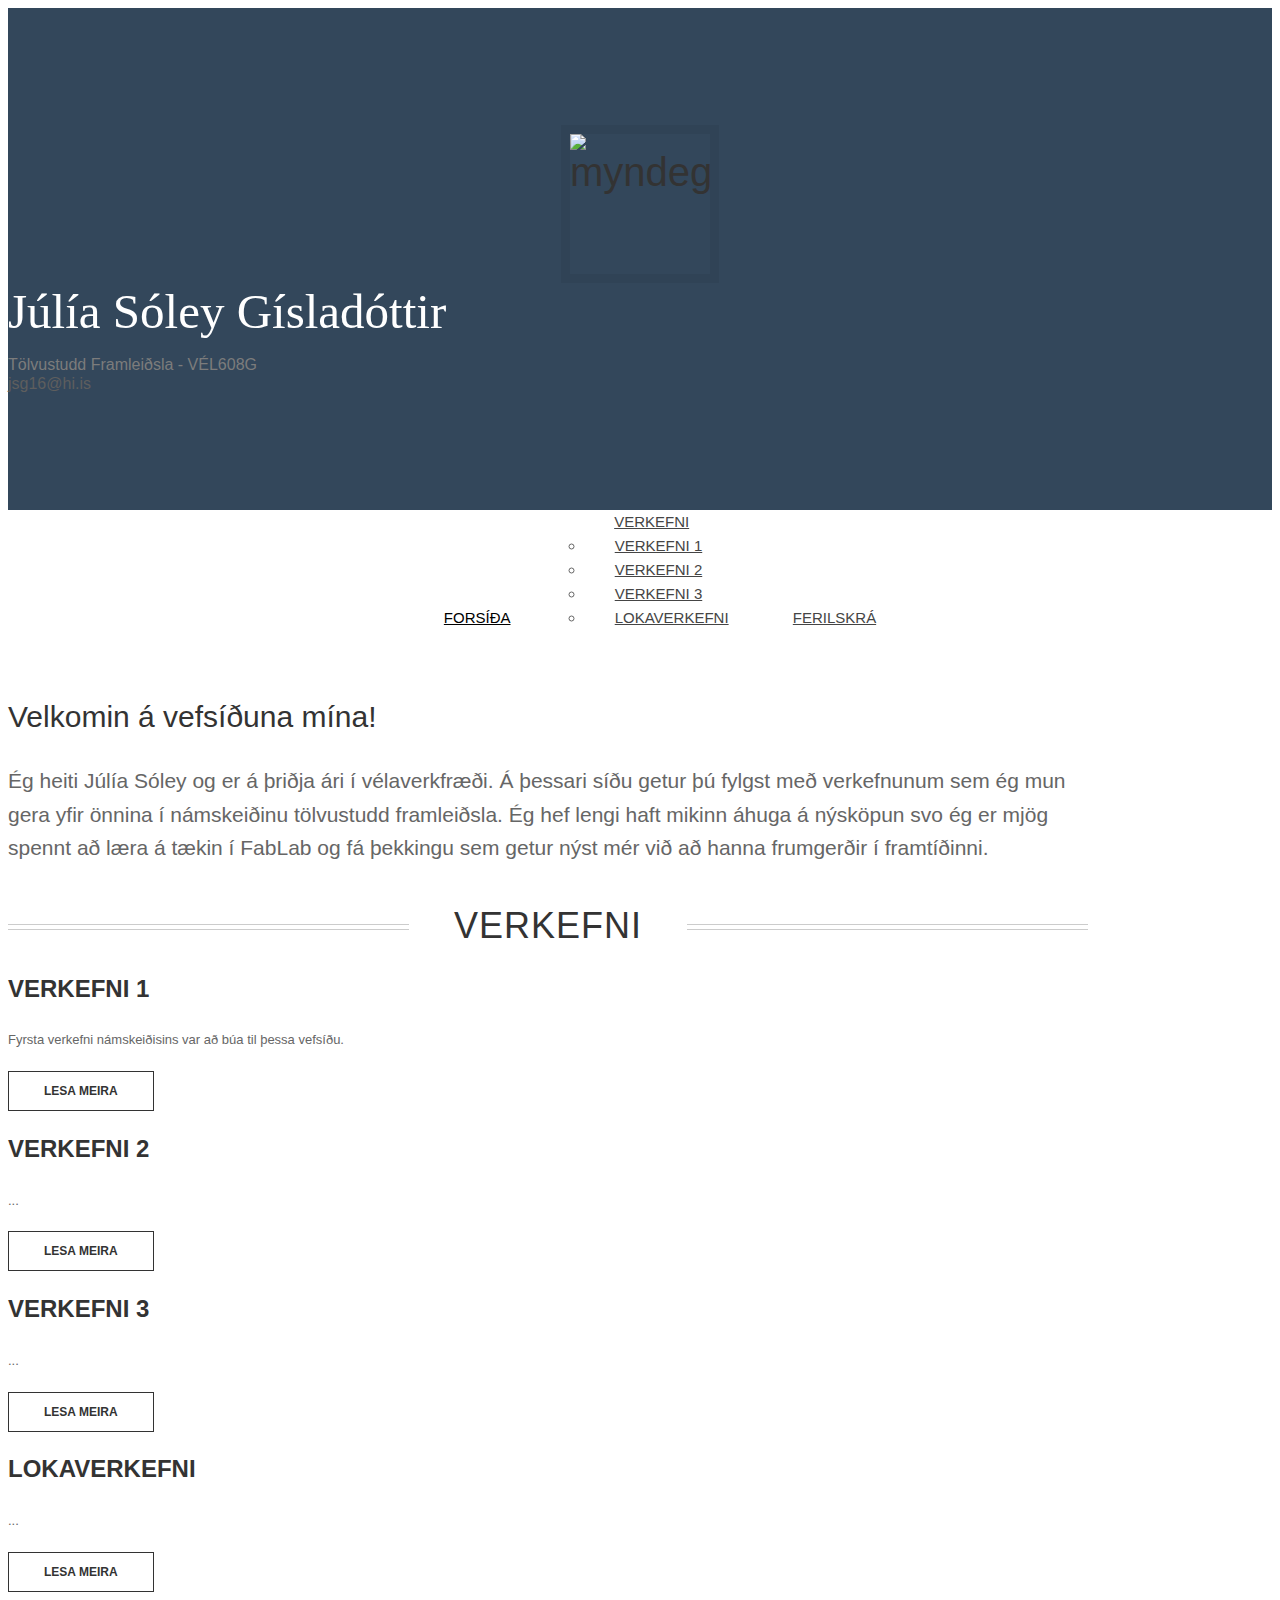
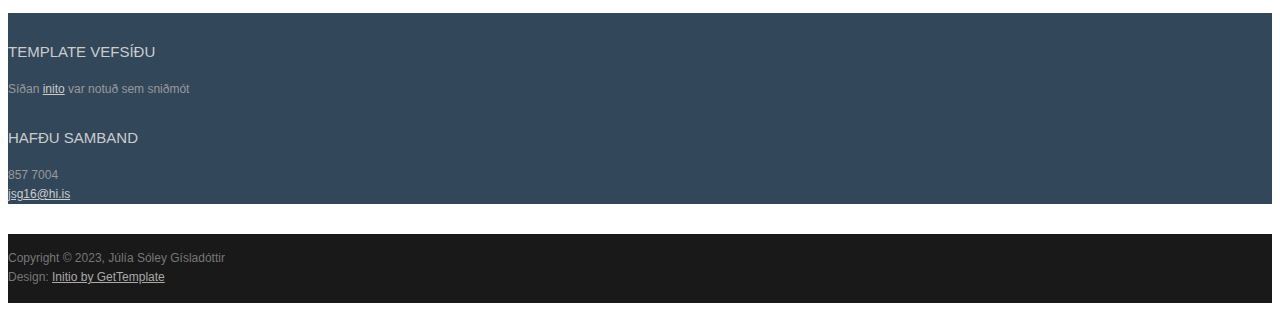
==== index.html @ 00421f52 "prufa" ====
<!DOCTYPE html>
<html lang="en">
<head>
  <meta charset="utf-8">
  <meta name="viewport" content="width=device-width, initial-scale=1.0">
  <meta name="description" content="">
  <meta name="author" content="Sergey Pozhilov (GetTemplate.com)">
  <title>Initio - Free, multipurpose html5 template by GetTemplate</title>
  <link rel="shortcut icon" href="assets/images/gt_favicon.png"><!-- Bootstrap -->
  <link href="https://netdna.bootstrapcdn.com/bootstrap/3.0.0/css/bootstrap.no-icons.min.css" rel="stylesheet"><!-- Icons -->
  <link href="https://netdna.bootstrapcdn.com/font-awesome/4.0.3/css/font-awesome.css" rel="stylesheet"><!-- Fonts -->
  <link rel="stylesheet" href="assets/css/styles.css"><!--[if lt IE 9]> <script src="assets/js/html5shiv.js"></script> <![endif]-->
</head>
<body class="home">
  <header id="header">
    <div style="background-color:#33475b" id="head" class="parallax" >
      <h1 id="logo" class="text-center"><img class="img-circle" src="assets/images/myndeg1.jpg" alt="myndeg1"> <span style="color:white;" class="title">Júlía Sóley Gísladóttir</span> <span class="tagline">Tölvustudd Framleiðsla - VÉL608G<br>
      <a>jsg16@hi.is</a></span></h1>
    </div>
    <nav class="navbar navbar-default navbar-sticky">
      <div class="container-fluid">
        <div class="navbar-collapse">
          <ul class="nav navbar-nav">
            <li class="active">
              <a href="index.html">Forsíða</a>
            </li>
            <li class="dropdown">
              <a href="" class="dropdown-toggle" data-toggle="dropdown">Verkefni</a>
              <ul class="dropdown-menu">
                <li>
                  <a href="verkefni1.html">Verkefni 1</a>
                </li>
                <li>
                  <a href="verkefni1.html">Verkefni 2</a>
                </li>
                <li>
                  <a href="">Verkefni 3</a>
                </li>
                <li>
                  <a href="">Lokaverkefni</a>
                </li>
              </ul>
            </li>
            <li>
              <a href="ferilskra.html">Ferilskrá</a>
            </li>
          </ul>
        </div><!--/.nav-collapse -->
      </div>
    </nav>
  </header>
  <main id="main">
    <div class="container">
      <div class="row section topspace">
        <div class="col-md-12">
          <h3 class="text-center">Velkomin á vefsíðuna mína!</h3>
          <p class="lead text-center text-muted">Ég heiti Júlía Sóley og er á þriðja ári í vélaverkfræði. Á þessari síðu getur þú fylgst með verkefnunum sem ég mun gera yfir önnina í námskeiðinu tölvustudd framleiðsla. Ég hef lengi haft mikinn áhuga á nýsköpun svo ég er mjög spennt að læra á tækin í FabLab og fá þekkingu sem getur nýst mér við að hanna frumgerðir í framtíðinni.</p>
        </div>
      </div><!-- / section -->
      <div class="row section featured topspace">
        <h2 class="section-title"><span>Verkefni</span></h2>
        <div class="row">
          <div class="col-sm-6 col-md-3">
            <h3 class="text-center">Verkefni 1</h3>
            <p class="text-center">Fyrsta verkefni námskeiðisins var að búa til þessa vefsíðu.</p>
            <p class="text-center"><a href="sidebar-left.html" class="btn btn-action">Lesa meira</a></p>
          </div>
          <div class="col-sm-6 col-md-3">
            <h3 class="text-center">verkefni 2</h3>
            <p class="text-center">...</p>
            <p class="text-center"><a href="" class="btn btn-action">Lesa meira</a></p>
          </div>
          <div class="col-sm-6 col-md-3">
            <h3 class="text-center">verkefni 3</h3>
            <p class="text-center">...</p>
            <p class="text-center"><a href="" class="btn btn-action">Lesa meira</a></p>
          </div>
          <div class="col-sm-6 col-md-3">
            <h3 class="text-center">Lokaverkefni</h3>
            <p class="text-center">...</p>
            <p class="text-center"><a href="" class="btn btn-action">Lesa meira</a></p>
          </div>
        </div>
      </div><!-- / section -->
    </div><!-- /container -->
  </main>
  <footer style="background-color:#33475b" id="footer">
    <div class="container">
      <div class="row">
        <div class="col-md-3 widget">
          <h3 class="widget-title">Template Vefsíðu</h3>
          <p><span class="tagline">Síðan <a href="https://www.free-css.com/free-css-templates/page274/initio">inito</a> var notuð sem sniðmót</span></p>
          <h3 class="widget-title">Hafðu samband</h3>
          <div class="widget-body">
            <p>857 7004<br>
            <a href="mailto:#">jsg16@hi.is</a><br></p>
          </div>
        </div>
      </div><!-- /row of widgets -->
    </div>
  </footer>
  <footer id="underfooter">
    <div class="container">
      <div class="row">
        <div class="col-md-6 widget">
          <div class="widget-body"></div>
        </div>
        <div class="col-md-6 widget">
          <div class="widget-body">
            <p class="text-right">Copyright © 2023, Júlía Sóley Gísladóttir<br>
            Design: <a href="https://www.gettemplate.com" rel="designer">Initio by GetTemplate</a></p>
          </div>
        </div>
      </div><!-- /row of widgets -->
    </div>
  </footer><!-- JavaScript libs are placed at the end of the document so the pages load faster -->
  <script src="https://ajax.googleapis.com/ajax/libs/jquery/1.10.2/jquery.min.js"></script> 
  <script src="https://netdna.bootstrapcdn.com/bootstrap/3.0.0/js/bootstrap.min.js"></script> 
  <script src="assets/js/template.js"></script>
</body>
</html>
---- assets/css/styles.css ----
html {
     font-size: 100%;
}
 body {
     font-size: 15px;
     font-size: 0.9375rem;
     font-family: "Open sans", Helvetica, Arial, sans-serif;
     color: #666666;
     padding: 0;
}
 .topspace {
     margin-top: 40px;
}
/********************************************************************* Navigation in header **********************************************************************/
 .navbar {
     border-width: 1px 0;
     -webkit-border-radius: 0;
     -webkit-background-clip: padding-box;
     -moz-border-radius: 0;
     -moz-background-clip: padding;
     border-radius: 0;
     background-clip: padding-box;
     width: 100%;
}
 .navbar.stick {
     position: fixed;
     top: 0;
     left: 0;
     opacity: .85;
}
 .navbar-collapse {
     -webkit-border-radius: 0;
     -webkit-background-clip: padding-box;
     -moz-border-radius: 0;
     -moz-background-clip: padding;
     border-radius: 0;
     background-clip: padding-box;
     font-family: "Open sans", Helvetica, Arial, sans-serif;
     font-weight: 300;
     text-transform: uppercase;
}
 .navbar-collapse .navbar-nav {
     float: none;
     margin: 0 auto;
     text-align: center;
}
 .navbar-collapse .navbar-nav > li {
     float: none;
     display: inline-block;
}
 .navbar-collapse .navbar-nav > li > a {
     padding: 20px 30px;
}
 .dropdown ul.dropdown-menu {
     top: 85%;
     text-align: left;
}
 .dropdown ul.dropdown-menu > li > a {
     padding: 5px 30px;
}
 .navbar-default {
     background-color: #ffffff;
     border-color: #cccccc;
}
 .navbar-default .navbar-nav > li > a {
     color: #454545;
}
 .navbar-default .navbar-nav > li > a:hover, .navbar-default .navbar-nav > li > a:focus {
     color: #000000;
     background-color: #ffffff;
}
 .navbar-default .navbar-nav > .active > a, .navbar-default .navbar-nav > .active > a:hover, .navbar-default .navbar-nav > .active > a:focus {
     color: #000000;
     background-color: #ffffff;
}
 .navbar-default .dropdown ul.dropdown-menu > li > a {
     color: #454545;
}
 .navbar-default .dropdown ul.dropdown-menu > li > a:hover {
     background-color: #eeeeee;
     color: #000000;
}
 .navbar-default .navbar-toggle {
     border-color: #666666;
}
 .navbar-default .navbar-toggle:hover, .navbar-default .navbar-toggle:focus {
     background-color: #ffffff;
}
 .navbar-default .navbar-toggle .icon-bar {
     background-color: #333333;
}
 .navbar-default .navbar-collapse, .navbar-default .navbar-form {
     border-color: #cccccc;
}
 .navbar-default .navbar-nav > .open > a, .navbar-default .navbar-nav > .open > a:hover, .navbar-default .navbar-nav > .open > a:focus {
     background-color: #ffffff;
     color: #000000;
}
/**************************************************************************************** Sidebar special Nav *****************************************************************************************/
 .nav-side {
     font-size: 24px;
     font-size: 1.5rem;
     font-weight: 300;
     margin-top: -0.37em;
}
 .nav-side > li > a {
     padding-top: 5px;
     padding-bottom: 5px;
     color: #f392b4;
}
 .nav-side > li > a:hover {
     color: #bd1550;
     background: none;
}
 .nav-side > li.active > a {
     color: #bd1550;
}
/********************************************************************* TYPOGRAPHY **********************************************************************/
 p {
     line-height: 1.6em;
     margin: 0 0 30px 0;
}
 ul, ol {
     line-height: 1.6em;
     margin: 0 0 30px 0;
}
 blockquote {
     padding: 10px 20px;
     margin: 0 0 30px;
     border-left: 5px solid #eee;
}
 h1, h2, h3, h4, h5, h6, .h1, .h2, .h3, .h4, .h5, .h6 {
     font-family: "Open sans", Helvetica, Arial, sans-serif;
     font-weight: 400;
     color: #333333;
}
 h1 {
     font-size: 40px;
     font-size: 2.5rem;
}
 h2 {
     font-size: 36px;
     font-size: 2.25rem;
}
 h3 {
     font-size: 30px;
     font-size: 1.875rem;
}
 h4 {
     font-size: 24px;
     font-size: 1.5rem;
}
 h5 {
     font-size: 20px;
     font-size: 1.25rem;
}
 a {
     color: #bd1550;
}
 a:hover {
     color: #e93675;
}
 .lead {
     font-weight: 300;
     font-size: 21px;
     font-size: 1.3125rem;
}
 .text-msg {
     line-height: 1.7em;
     color: #b3b3b3;
     font-weight: 300;
     text-transform: capitalize;
     margin-top: -0.23em;
}
 .size-auto, .size-full, .size-large, .size-medium, .size-thumbnail {
     max-width: 100%;
     height: auto;
}
/********************************************************************* HEADER **********************************************************************/
 #head {
     background: #f4f4f4 url(../images/bg_head.jpg) top center;
     background-size: cover;
     color: #7C7C7C;
     padding: 30px 0 35px 0;
}
 #head img.img-circle {
     display: block;
     width: 140px;
     height: 140px;
     overflow: hidden;
     border: 9px solid rgba(0, 0, 0, 0.05);
     margin: 0 auto;
}
 #head .title {
     font-family: Alice, Georgia, serif;
     font-size: 49px;
     font-size: 3.0625rem;
}
 #head .title a {
     text-decoration: none;
     color: #333333;
}
 #head .tagline {
     display: block;
     font-size: 14px;
     font-size: 0.875rem;
     line-height: 1.2em;
     color: #7C7C7C;
     margin: 5px 0 0;
}
 #head .tagline b {
     font-weight: normal;
}
 #head .tagline a {
     color: #5E5E5E;
}
 .home #head {
     padding: 90px 0;
}
 .home #head .title {
     font-size: 49px;
     font-size: 3.0625rem;
}
 .home #head .tagline {
     font-size: 16px;
     font-size: 1rem;
     margin: 15px 0 0;
}
/********************************************************************* CONTENT **********************************************************************/
 img {
     max-width: 100%;
}
 .btn {
     font-size: 12px;
     font-size: 0.75rem;
     text-decoration: none;
     text-transform: uppercase;
     font-family: "Helvetica Neue", Helvetica, Arial, sans-serif;
     color: #333;
     -webkit-border-radius: 0px;
     -webkit-background-clip: padding-box;
     -moz-border-radius: 0px;
     -moz-background-clip: padding;
     border-radius: 0px;
     background-clip: padding-box;
     -webkit-transition-property: all;
     -moz-transition-property: all;
     -o-transition-property: all;
     -ms-transition-property: all;
     transition-property: all;
     -webkit-transition-duration: 0.2s;
     -moz-transition-duration: 0.2s;
     -o-transition-duration: 0.2s;
     transition-duration: 0.2s;
     border: 0 none;
     padding: 12px 35px;
     text-shadow: 0 1px 0px #780d33;
}
 .btn-primary {
     color: #fff;
     background-color: #bd1550;
}
 .btn-primary:hover, .btn-primary:focus, .btn-primary:active, .btn-primary.active {
     color: #fff;
     background-color: #e61f65;
}
 .btn-action {
     font-weight: bold;
     background: transparent!important;
     border: 1px solid #333;
     text-shadow: none;
}
 .btn-action:hover, .btn-action:focus, .btn-action:active, .btn-action.active {
     color: #bd1550;
     border-color: #bd1550;
}
 .btn-lg {
     padding: 15px 60px;
     font-size: 12px;
     line-height: 1.33;
     font-weight: bold;
}
 .panel-cta {
     box-shadow: 0 0 0 1px #e1e1e1, 0 0 0 3px #fff, 0 0 0 4px #e1e1e1;
     background: #f3f3f3;
     -webkit-border-radius: 0;
     -webkit-background-clip: padding-box;
     -moz-border-radius: 0;
     -moz-background-clip: padding;
     border-radius: 0;
     background-clip: padding-box;
}
 .panel-cta p, .panel-cta h3, .panel-cta h4, .panel-cta h5, .panel-cta h6 {
     margin: 0;
}
 .panel-cta .panel-body {
     padding: 35px;
}
/* Section - Featured */
 .featured {
     font-size: 13px;
     font-size: 0.8125rem;
}
 .featured h3 {
     font-weight: bold;
     font-family: "Helvetica Neue", Helvetica, Arial, sans-serif;
     font-size: 24px;
     font-size: 1.5rem;
     text-transform: uppercase;
     line-height: 1.4em;
     vertical-align: middle;
     margin: 0 0 25px 0;
}
/* Section - Recent works */
 .thumbnails {
     padding: 0;
}
 .thumbnails li {
     margin-bottom: 30px;
}
 .thumbnails .details {
     display: block;
     text-align: center;
     font-size: 12px;
     font-size: 0.75rem;
}
 .thumbnail {
     display: block;
     -webkit-border-radius: 0;
     -webkit-background-clip: padding-box;
     -moz-border-radius: 0;
     -moz-background-clip: padding;
     border-radius: 0;
     background-clip: padding-box;
     border: 0 none;
     margin-bottom: 10px;
     padding: 0;
     text-align: center;
     text-decoration: none;
     color: #333;
}
 .thumbnail .img {
     display: block;
     width: 100%;
     overflow: hidden;
     height: 180px;
     margin: 0 0 20px;
     position: relative;
}
 .thumbnail .title {
     text-transform: uppercase;
     margin: 0 2em;
     display: block;
     text-indent: 0;
}
 .thumbnail .cover {
     position: absolute;
     display: block;
     opacity: 0;
     width: 100%;
     height: 180px;
     background-color: rgba(255, 255, 255, 0.8);
     -webkit-transition-property: all;
     -moz-transition-property: all;
     -o-transition-property: all;
     -ms-transition-property: all;
     transition-property: all;
     -webkit-transition-duration: 550ms;
     -moz-transition-duration: 550ms;
     -o-transition-duration: 550ms;
     transition-duration: 550ms;
}
 .thumbnail .cover .more {
     position: absolute;
     bottom: 15px;
     right: 0;
     height: 32px;
     line-height: 32px;
     padding: 0 20px;
     -webkit-border-radius: 1px 0 0 1px;
     -webkit-background-clip: padding-box;
     -moz-border-radius: 1px 0 0 1px;
     -moz-background-clip: padding;
     border-radius: 1px 0 0 1px;
     background-clip: padding-box;
     font-size: 12px;
     font-size: 0.75rem;
     text-transform: uppercase;
     text-shadow: 0 1px 0px #780d33;
     background: #bd1550;
     color: white;
}
 .thumbnail img {
     width: 100%;
     position: absolute;
     top: 0;
     left: 0;
}
 .thumbnail:hover {
     color: #333;
     text-decoration: none;
}
 .thumbnail:hover img {
     -webkit-filter: saturate(0%);
}
 .thumbnail:hover .cover {
     opacity: 1;
}
/* pagination */
 .pagination > li > a {
     color: #808080;
     border: 0 none;
     font-size: 20px;
     font-size: 1.25rem;
     font-family: Georgia, serif;
}
 .pagination > li > a:hover {
     color: #000000;
     background: none;
}
 .pagination > li.active > a {
     color: #333333;
     background: none;
}
 .pagination > li.active > a:hover {
     color: #000000;
     background: none;
}
/********************************************************************* BLOG **********************************************************************/
 .section-title, .entry-title {
     display: block;
     width: 100%;
     overflow: hidden;
     margin: 0px 0 25px;
     text-align: center;
     font-weight: 300;
     text-transform: uppercase;
     font-size: 36px;
     font-size: 2.25rem;
     letter-spacing: 1px;
}
 .section-title a, .entry-title a {
     color: #333333;
}
 .section-title span, .entry-title span {
     display: inline-block;
     position: relative;
}
 .section-title span:before, .entry-title span:before, .section-title span:after, .entry-title span:after {
     content: "";
     position: absolute;
     height: 4px;
     top: .53em;
     width: 400%;
     border-bottom: 1px solid #ccc;
     border-top: 1px solid #ccc;
}
 .section-title span:before, .entry-title span:before {
     right: 100%;
     margin-right: 45px;
}
 .section-title span:after, .entry-title span:after {
     left: 100%;
     margin-left: 45px;
}
 .entry-header .entry-meta {
     text-align: center;
     font-family: Georgia, serif;
     font-size: 18px;
     font-size: 1.125rem;
     font-style: italic;
     font-weight: normal;
     color: #a5a5a5;
     margin: 0 0 15px 0;
}
 .entry-header .entry-meta a {
     color: #a5a5a5;
}
 .entry-content {
     margin: 0 0 60px 0;
}
 .entry-content h2 {
     line-height: 1.2;
     font-size: 30px;
     font-size: 1.875rem;
     padding-top: 20px;
     margin-bottom: 20px;
}
 .meta-nav, .more-link {
     font-family: Georgia, serif;
     font-style: italic;
     font-weight: bold;
     color: #666666;
     text-decoration: none;
}
 .meta-nav:hover, .more-link:hover {
     color: #333333;
     text-decoration: underline;
}
 .more-link {
     display: block;
     width: 100%;
     text-align: right;
}
/* Posts navigation */
 #nav-below {
     position: fixed;
     top: 48%;
}
 #nav-below .meta-nav {
     display: block;
     padding: 27px 7px;
     background: #444;
     color: #fff;
     -webkit-border-radius: 3px;
     -webkit-background-clip: padding-box;
     -moz-border-radius: 3px;
     -moz-background-clip: padding;
     border-radius: 3px;
     background-clip: padding-box;
     font-family: "Open sans", Helvetica, Arial, sans-serif;
     font-style: normal;
     font-weight: normal;
     text-decoration: none;
     opacity: 0.2;
}
 #nav-below .meta-nav:hover {
     text-decoration: none;
     color: #333;
}
 #nav-below .nav-next {
     position: fixed;
     right: -3px;
}
 #nav-below .nav-previous {
     position: fixed;
     left: -3px;
}
 #nav-below b {
     display: none;
}
 footer.entry-meta {
     border-top: 1px solid #ccc;
     border-bottom: 1px solid #ccc;
     margin: 0 0 35px 0;
     padding: 2px 0;
     color: #888888;
     font-size: 12px;
     font-size: 0.75rem;
}
 footer.entry-meta a {
     color: #333333;
}
 footer.entry-meta .meta-in {
     border-top: 1px solid #ccc;
     border-bottom: 1px solid #ccc;
     padding: 10px 0;
}
 .page-header {
     padding-bottom: 0;
     margin: 0;
     border-bottom: none;
     text-align: left;
}
 .page-header .page-title {
     margin-top: 0;
     margin-bottom: 30px;
}
/********************************************************************* COMMENTS **********************************************************************/
 #comments {
     font-size: 13px;
     font-size: 0.8125rem;
}
 #comments .comments-title {
     margin: 0 0 5px 0;
}
 #comments .leave-comment {
     display: block;
     margin: 0 0 40px 0;
}
 #comments ul, #comments ol {
     margin: 0;
     padding: 0;
}
 #comments .comment {
     margin: 0;
     padding: 0;
     list-style: none;
     clear: both;
}
 #comments .comments-title {
     text-shadow: none;
     margin-bottom: 0;
}
 #comments .avatar {
     float: left;
     width: 70px;
     height: 70px;
     margin-bottom: 30px;
     border: 5px solid #eeeeee;
     -webkit-border-radius: 50%;
     -webkit-background-clip: padding-box;
     -moz-border-radius: 50%;
     -moz-background-clip: padding;
     border-radius: 50%;
     background-clip: padding-box;
}
 #comments .children {
     margin: 0 0 0 90px;
}
 #comments .comment-meta {
     margin: 0 0 0 90px;
}
 #comments .comment-meta a {
     color: #333333;
}
 #comments .comment-meta a:hover {
     color: #bd1550;
}
 #comments .comment-meta .author {
     margin: 0 20px 0 0;
     font-weight: bold;
}
 #comments .comment-meta .date {
     margin: 0 20px 0 0;
}
 #comments .comment-meta .date a {
     color: #666666;
}
 #comments .comment-meta .reply {
     float: right;
}
 #comments .comment-body {
     margin: 0 0 35px 90px;
}
 .comment-navigation {
     width: 100%;
     border-top: 1px solid #ccc;
     padding: 2px 0 0 0;
}
 .comment-navigation .nav-content {
     border-top: 1px solid #ccc;
     width: 100%;
     padding: 10px 0 0 0;
}
 .comment-navigation .nav-previous {
     float: left;
     width: 50%;
}
 .comment-navigation .nav-next {
     float: right;
     width: 50%;
     text-align: right;
}
 #respond {
     margin: 55px 0 0 0;
}
/********************************************************************* FOOTER **********************************************************************/
 #footer {
     background: #232323;
     padding: 30px 0 0 0;
     font-size: 12px;
     color: #999;
}
 #footer a {
     color: #ccc;
}
 #footer a:hover {
     color: #fff;
}
 #footer h3.widget-title {
     font-size: 15px;
     font-size: 0.9375rem;
     text-transform: uppercase;
     color: #ccc;
     margin: 0 0 20px;
}
 #underfooter {
     background: #191919;
     padding: 15px 0;
     color: #777;
     font-size: 12px;
}
 #underfooter a {
     color: #aaa;
}
 #underfooter a:hover {
     color: #fff;
}
 #underfooter p {
     margin: 0;
}
 .follow-me-icons {
     font-size: 30px;
}
 .follow-me-icons i {
     float: left;
     margin: 0 10px 0 0;
}
/* Max page width ////////////////////////////////////////////////////////////////////
/*/
 @media (min-width: 1200px) {
     .container {
         max-width: 1080px;
    }
}
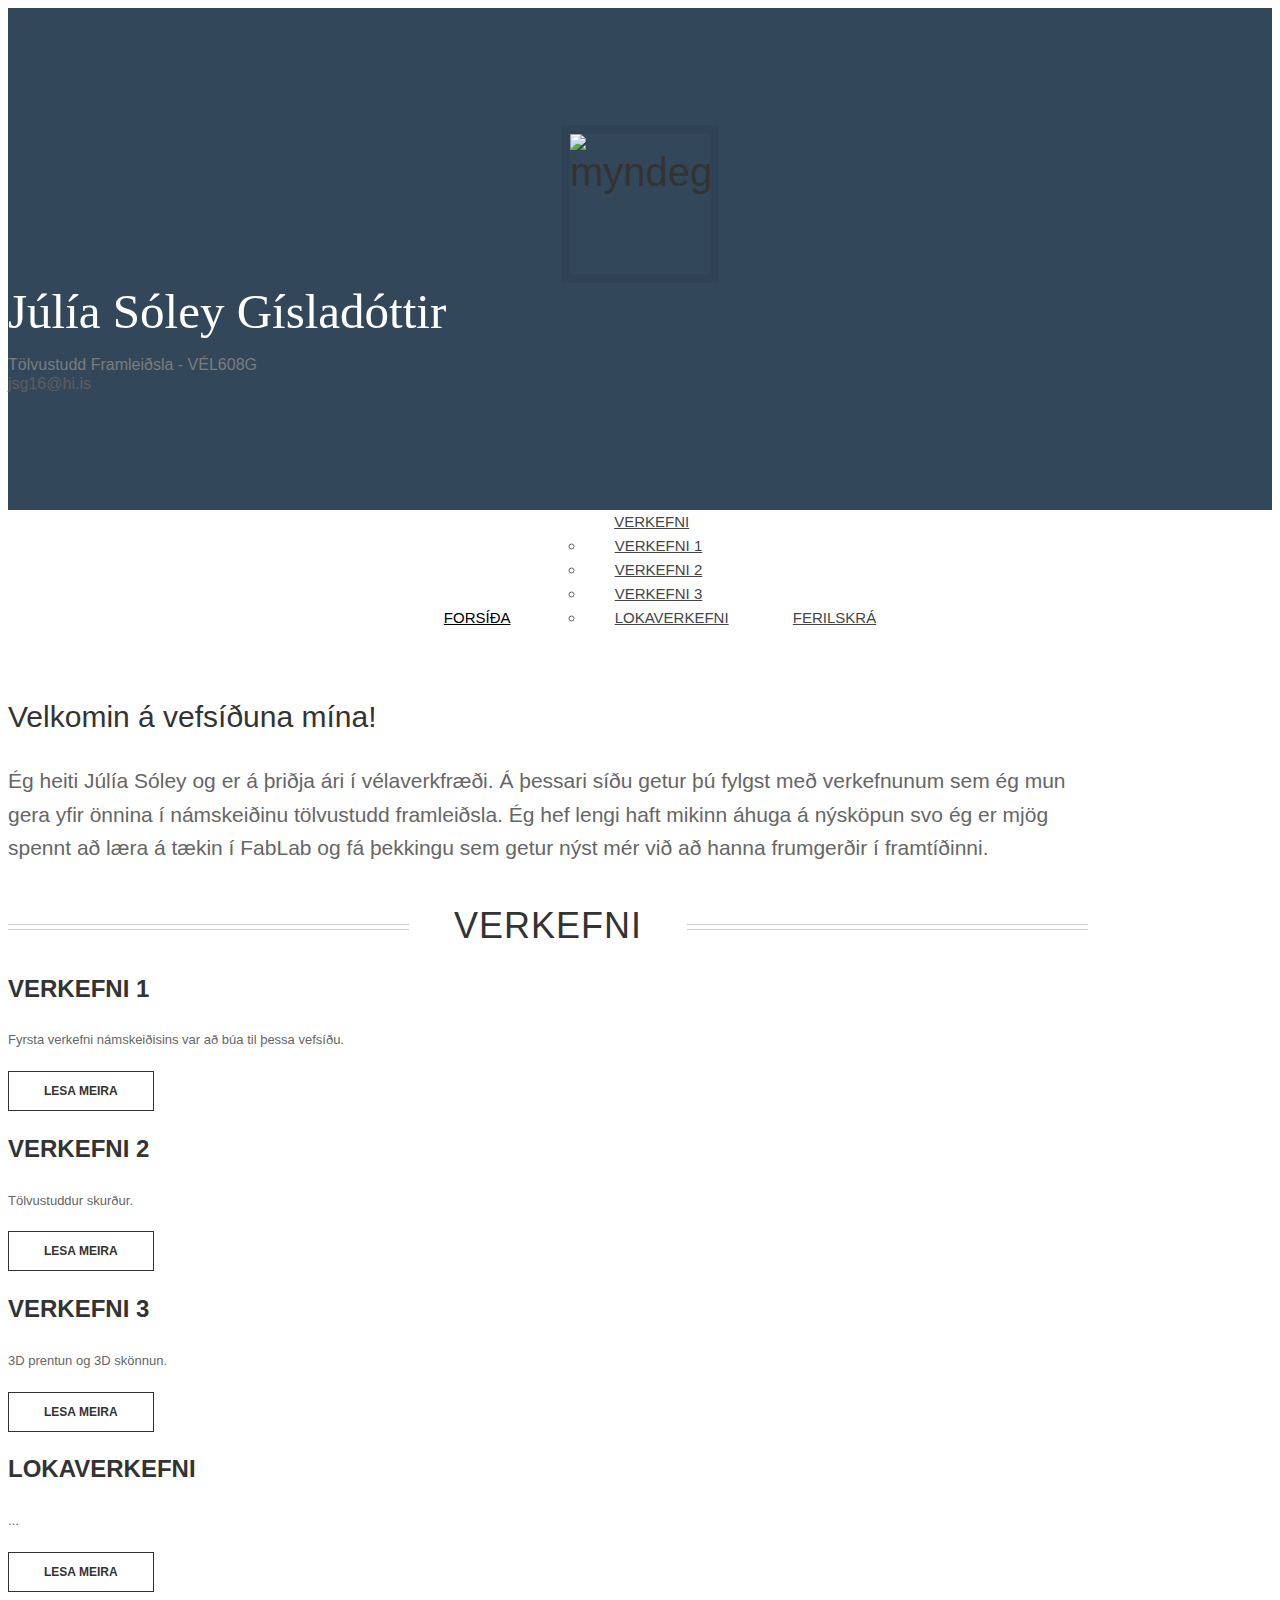
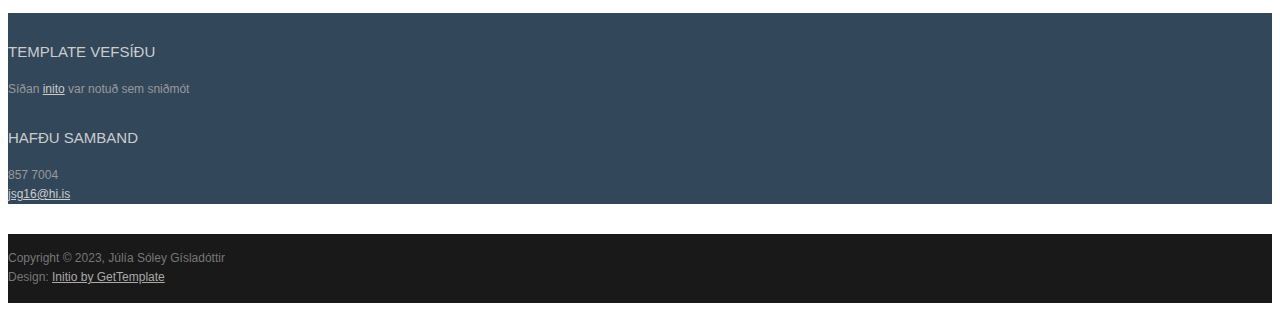
==== commit 5892a7a2: "verkefni 2 og 3" ====
--- a/index.html
+++ b/index.html
@@ -32,10 +32,10 @@
                   <a href="verkefni1.html">Verkefni 1</a>
                 </li>
                 <li>
-                  <a href="verkefni1.html">Verkefni 2</a>
+                  <a href="verkefni2.html">Verkefni 2</a>
                 </li>
                 <li>
-                  <a href="">Verkefni 3</a>
+                  <a href="verkefni3.html">Verkefni 3</a>
                 </li>
                 <li>
                   <a href="">Lokaverkefni</a>
@@ -64,16 +64,16 @@
           <div class="col-sm-6 col-md-3">
             <h3 class="text-center">Verkefni 1</h3>
             <p class="text-center">Fyrsta verkefni námskeiðisins var að búa til þessa vefsíðu.</p>
-            <p class="text-center"><a href="sidebar-left.html" class="btn btn-action">Lesa meira</a></p>
+            <p class="text-center"><a href="verkefni1.html" class="btn btn-action">Lesa meira</a></p>
           </div>
           <div class="col-sm-6 col-md-3">
             <h3 class="text-center">verkefni 2</h3>
-            <p class="text-center">...</p>
-            <p class="text-center"><a href="" class="btn btn-action">Lesa meira</a></p>
+            <p class="text-center">Tölvustuddur skurður. </p>
+            <p class="text-center"><a href="verkefni2.html" class="btn btn-action">Lesa meira</a></p>
           </div>
           <div class="col-sm-6 col-md-3">
             <h3 class="text-center">verkefni 3</h3>
-            <p class="text-center">...</p>
+            <p class="text-center">3D prentun og 3D skönnun.</p>
             <p class="text-center"><a href="" class="btn btn-action">Lesa meira</a></p>
           </div>
           <div class="col-sm-6 col-md-3">
